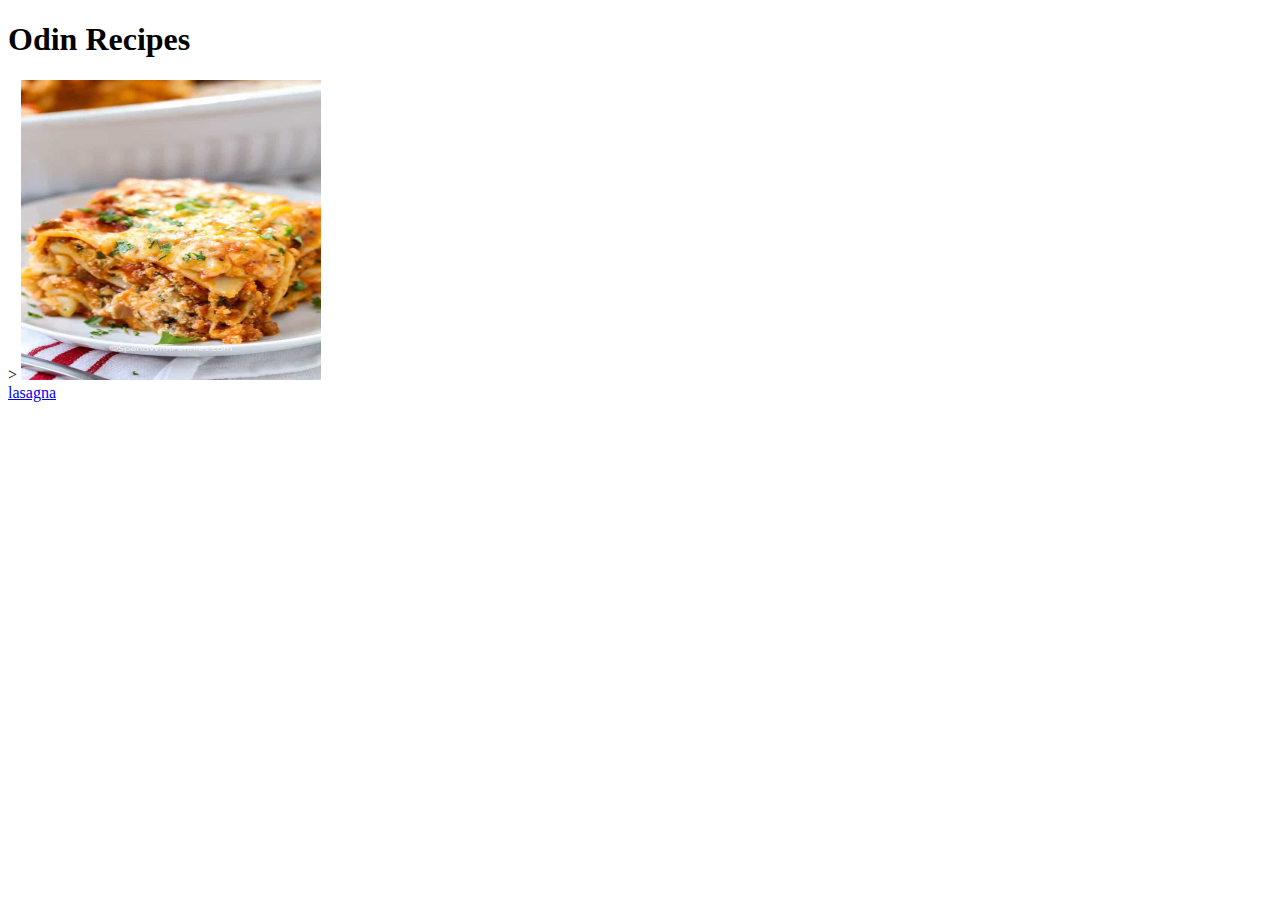
==== index.html @ 9bd7b1f0 "Stopping Point for Project" ====
<!DOCTYPE html>
<html lang="en">
<head>
    <meta charset="UTF-8">
    <meta name="viewport" content="width=device-width, initial-scale=1.0">
    <title>Document</title>
</head>
<body>
    <h1>Odin Recipes</h1>>
    <img src="lasagnaPic.jpeg" alt="lasagna" width="300" height="300">
    
        <br><a href="recipes/lasagna.html">lasagna</a>
</body>
</html>
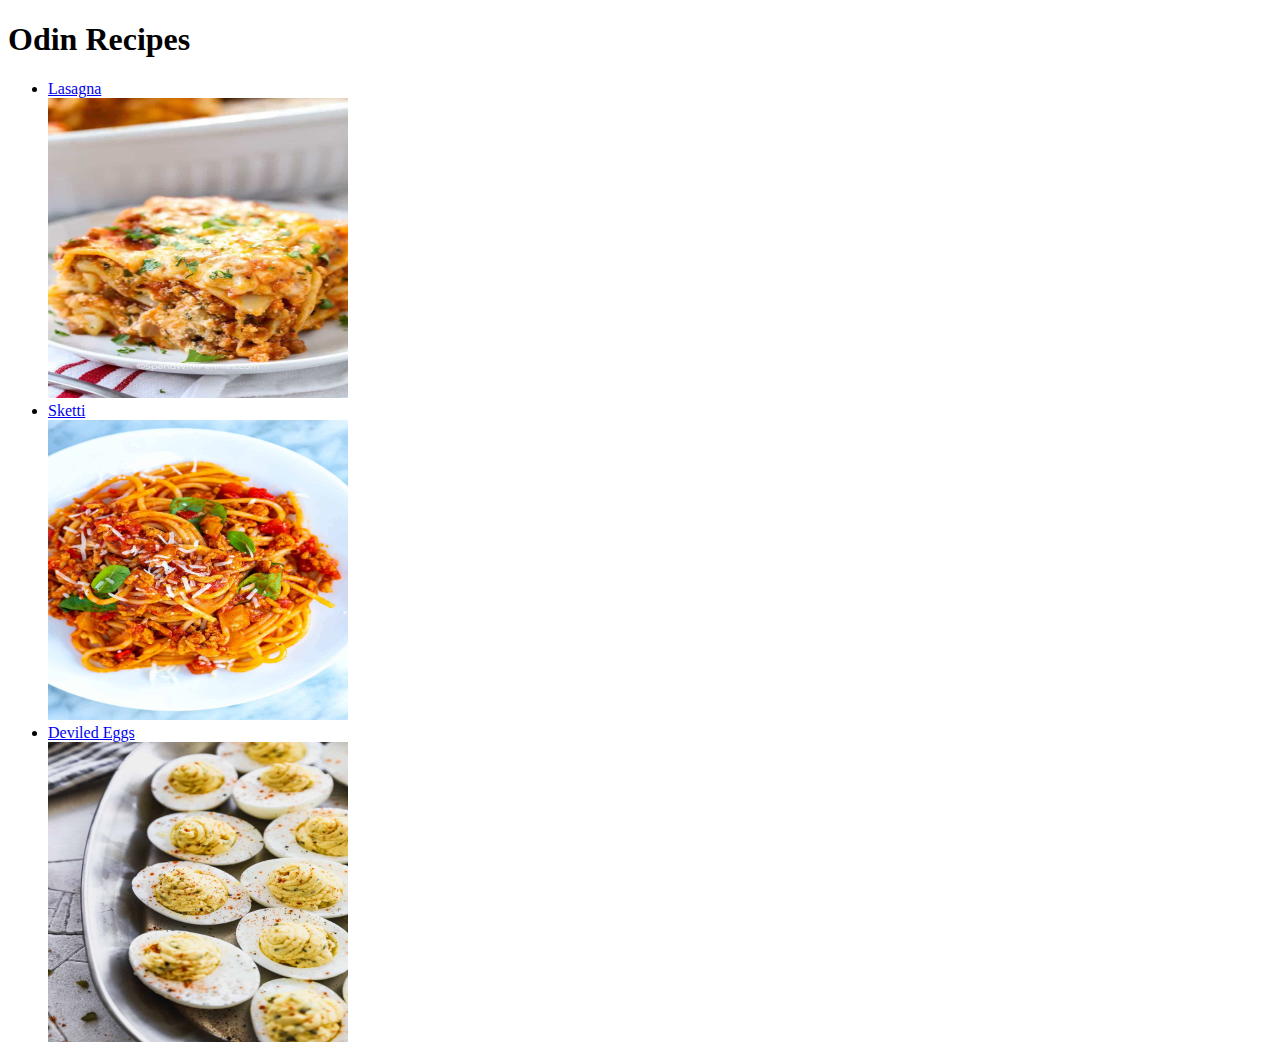
==== commit 0b50e195: "Finished the First Project." ====
--- a/index.html
+++ b/index.html
@@ -3,12 +3,20 @@
 <head>
     <meta charset="UTF-8">
     <meta name="viewport" content="width=device-width, initial-scale=1.0">
-    <title>Document</title>
+    <title>Odin Recipes Project</title>
 </head>
 <body>
-    <h1>Odin Recipes</h1>>
-    <img src="lasagnaPic.jpeg" alt="lasagna" width="300" height="300">
+    <h1>Odin Recipes</h1>
+    <ul>
+        <li><a href="recipes/lasagna.html">Lasagna</a><br><img src="images/lasagnaPic.jpeg" alt="Lasagna"
+            width="300" height="300"></li>
+        <li><a href="recipes/sketti.html">Sketti</a><br><img src="images/skettiPic.jpg" alt="Sketti"
+            width="300" height="300"></li>
+        <li><a href="recipes/deviledEggs.html">Deviled Eggs</a><br><img src="images/deviledEggsPic.jpg" width="300" height="300"></li>
+    </ul>
     
-        <br><a href="recipes/lasagna.html">lasagna</a>
+    
+       
+   
 </body>
 </html>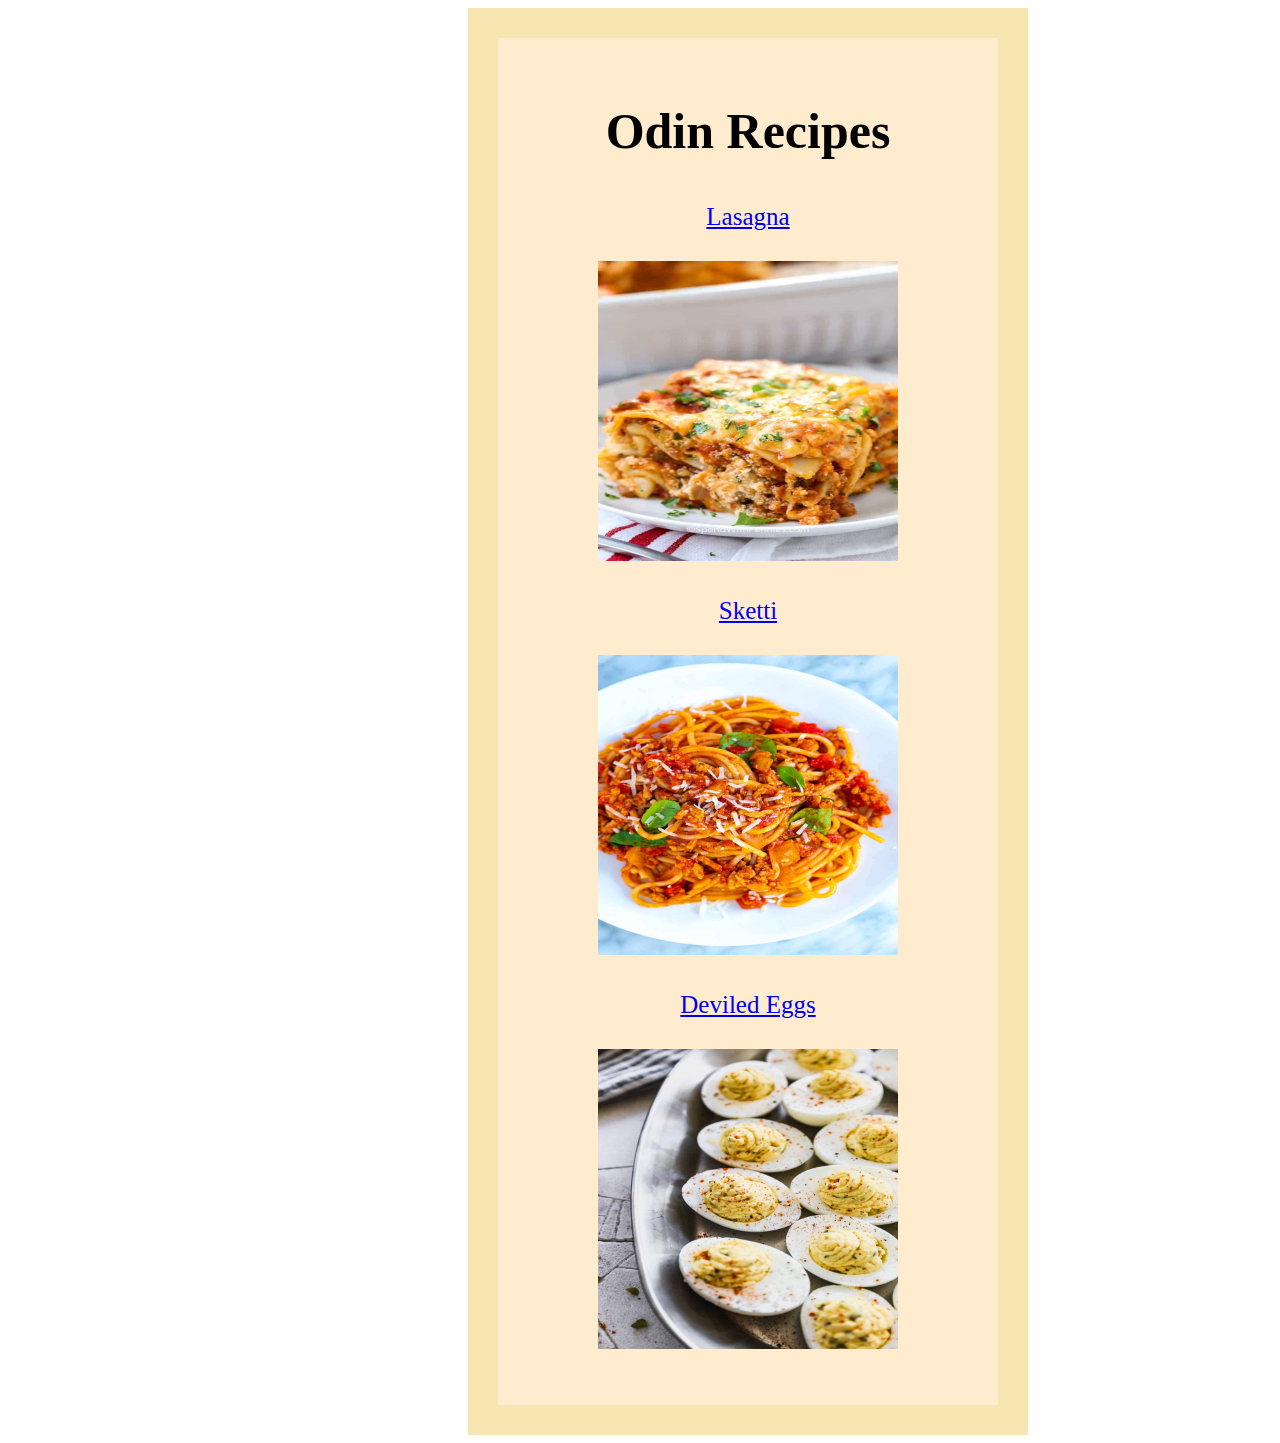
==== commit 35a71e70: "Applied Css to Odin-Recipes" ====
--- a/index.html
+++ b/index.html
@@ -4,19 +4,23 @@
     <meta charset="UTF-8">
     <meta name="viewport" content="width=device-width, initial-scale=1.0">
     <title>Odin Recipes Project</title>
+    <link rel="stylesheet" href="styles.css">
 </head>
 <body>
-    <h1>Odin Recipes</h1>
-    <ul>
-        <li><a href="recipes/lasagna.html">Lasagna</a><br><img src="images/lasagnaPic.jpeg" alt="Lasagna"
-            width="300" height="300"></li>
-        <li><a href="recipes/sketti.html">Sketti</a><br><img src="images/skettiPic.jpg" alt="Sketti"
-            width="300" height="300"></li>
-        <li><a href="recipes/deviledEggs.html">Deviled Eggs</a><br><img src="images/deviledEggsPic.jpg" width="300" height="300"></li>
-    </ul>
     
-    
-       
-   
+        
+        <div class="fpcontainer">
+            <div class="homeContainer">
+                <div class="container2">
+                    <h1>Odin Recipes</h1>
+                    <div class="list"><a href="recipes/lasagna.html">Lasagna</a></div>
+                    <div class="list"><img src="images/lasagnaPic.jpeg" alt="Lasagna"width="300" height="300"></div>
+                    <div class="list"><a href="recipes/sketti.html">Sketti</a></div>
+                    <div class="list"><img src="images/skettiPic.jpg" alt="Sketti"width="300" height="300"></div>
+                    <div class="list"><a href="recipes/deviledEggs.html">Deviled Eggs</a></div>
+                    <div class="list"><img src="images/deviledEggsPic.jpg" width="300" height="300"></div>
+                </div>
+            </div>   
+        </div>
 </body>
 </html>--- a/styles.css
+++ b/styles.css
@@ -0,0 +1,33 @@
+.container {
+    font-size: 25px;
+    width: 800px;
+    margin: 0 230px;
+    padding: 30px;
+    background-color: rgb(247, 229, 178);
+}
+.homeContainer {
+    font-size: 25px;
+    width: 500px;
+    margin: 0 230px;
+    padding: 30px;
+    background-color: rgb(247, 229, 178);
+    text-align: center; 
+}
+.container2 {
+    padding: 30px;
+    background-color: blanchedalmond;
+}
+.fpcontainer {
+    margin: 0 230px;
+    width: 400px;
+}
+.top {
+    margin: 0 0 0 0;
+    padding: 0 0 0 0;
+    text-align: center;
+}
+.list {
+    margin: 10px 0;
+    padding: 10px 0;
+}
+
